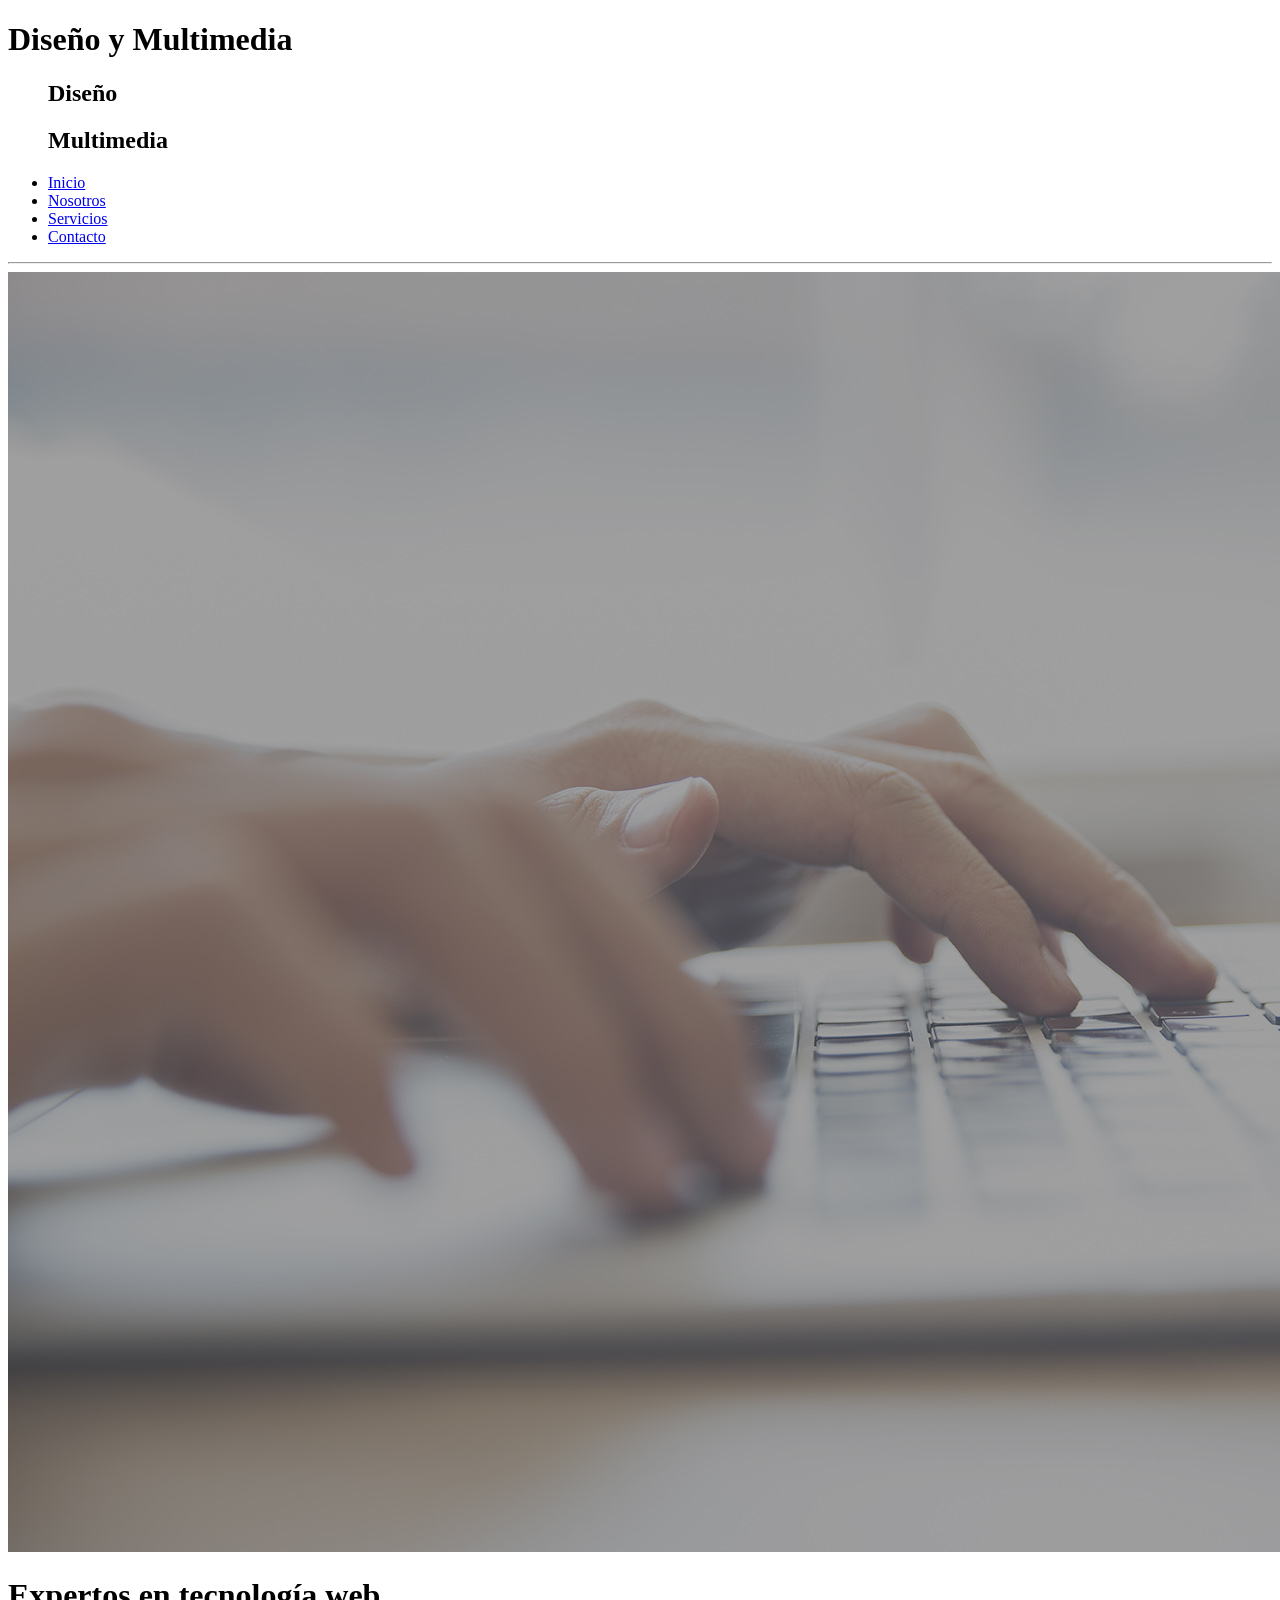
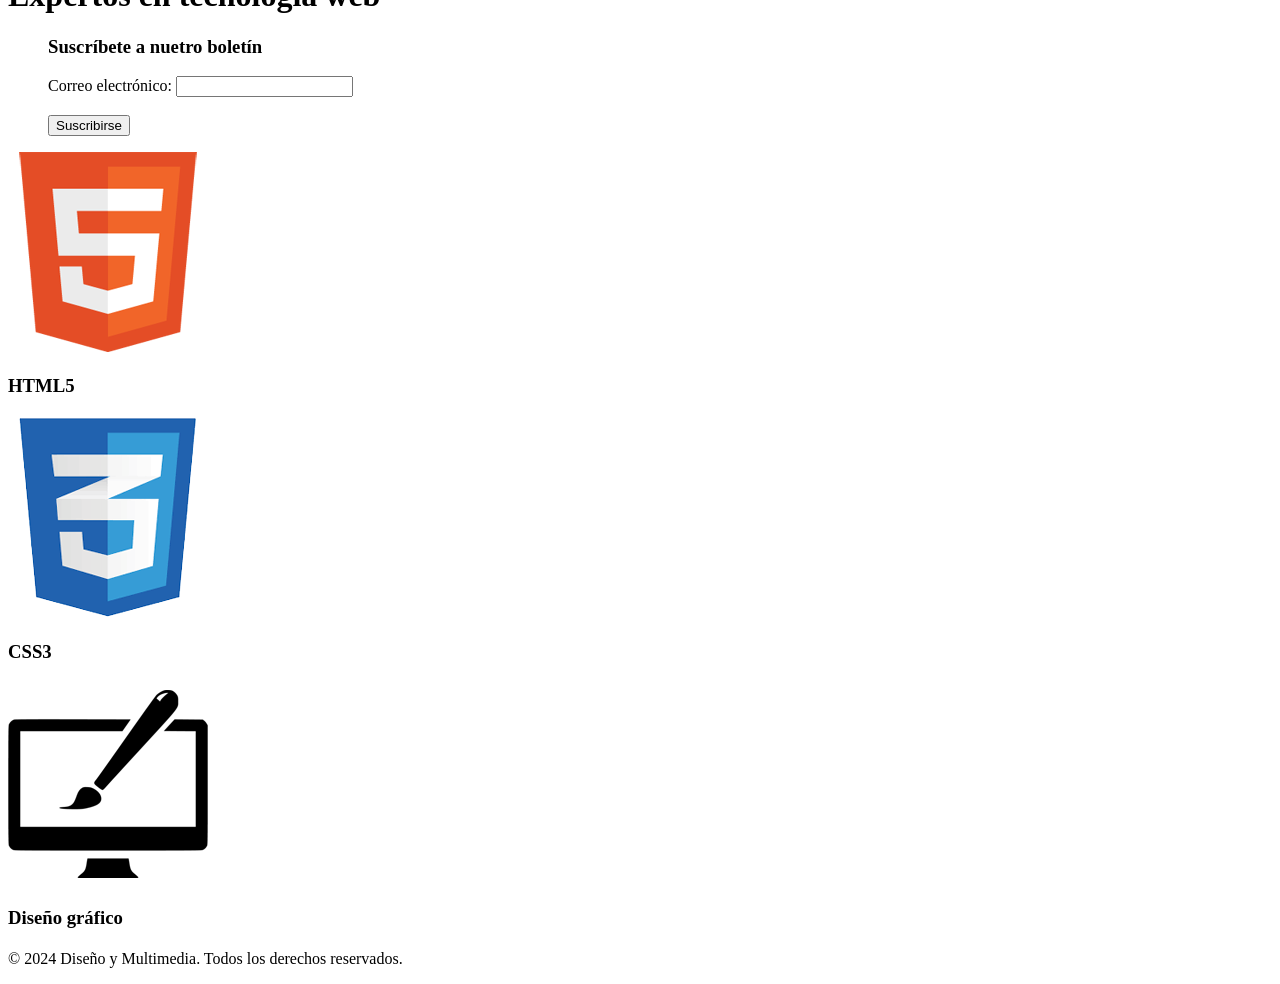
==== index.html @ 2bd1ae89 "se escribio el HTML de la paguina" ====
<!DOCTYPE html>
<html lang="en">

<head>
    <meta charset="UTF-8">
    <meta name="viewport" content="width=device-width, initial-scale=1.0">
    <title>inicio</title>
</head>

<body>
    <header>
        <h1>Diseño y Multimedia</h1>
        <nav class="menu">
            <ul>
                <h2>Diseño</h2>
                <h2>Multimedia</h2>
                <li><a href="index.html"> Inicio</a></li>
                <li><a href="pages/nosotros.html"> Nosotros</a></li>
                <li><a href="pages/servicios.html"> Servicios</a></li>
                <li><a href="pages/contacto.html"> Contacto</a></li>
            </ul>
        </nav>
        <hr class="linea">
    </header>

    <main>
        <div>
            <img src="./assets/images/cabecera.jpg">
        <h1>Expertos en tecnología web</h1>
        <p></p>
        </div>

        <div class="suscribete">
            <ul>
                <h3>Suscríbete a nuetro boletín</h3>
                <form class="formulario">
                    <label for="email">Correo electrónico:</label>
                    <input type="email"  required><br><br>
                    <input type="submit" value="Suscribirse">
                </form>
            </ul>
        </div>

        <!-- Imagenes -->

        <div class="imagenes">
            <img src="./assets/images/logo_html.png" alt="Imagen 1">
            <h3> HTML5</h3>
            <h4></h4>
            <img src="./assets/images/logo_css.png" alt="Imagen 2">
            <h3>CSS3</h3>
            <h4></h4>
            <img src="./assets/images/logo_brush.png" alt="Imagen 3">
            <h3>Diseño gráfico</h3>
            <h4></h4>
        </div>

        <div>
        <footer>
            <p>© 2024 Diseño y Multimedia. Todos los derechos reservados.</p>
        </footer>
        </div>
    </main>

</body>
</html>
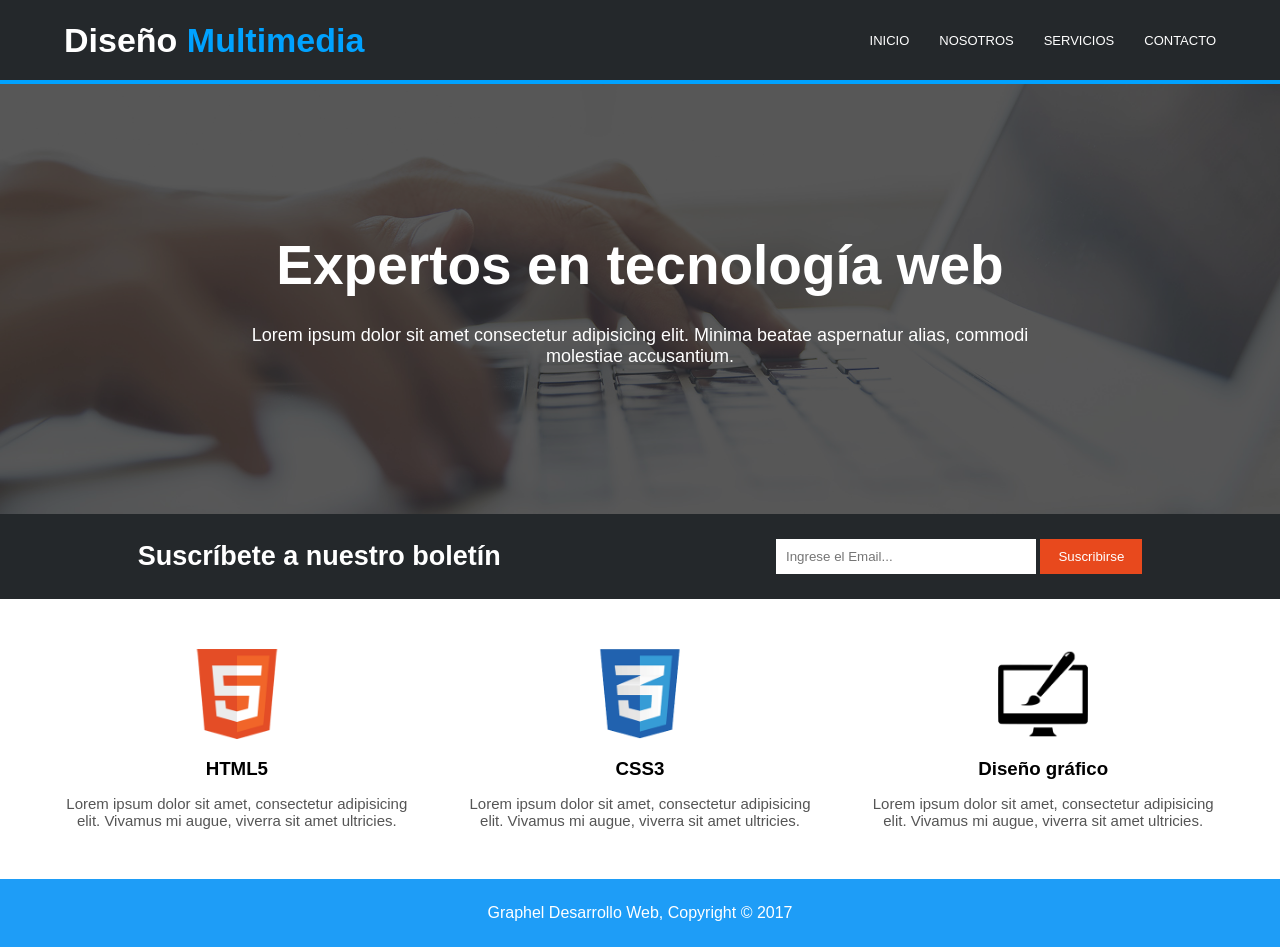
==== commit cd103de4: "se agrego el css y se modifico el html" ====
--- a/index.html
+++ b/index.html
@@ -1,66 +1,115 @@
 <!DOCTYPE html>
-<html lang="en">
+<html lang="es">
 
 <head>
     <meta charset="UTF-8">
     <meta name="viewport" content="width=device-width, initial-scale=1.0">
-    <title>inicio</title>
+    <title>Inicio</title>
+    <link rel="stylesheet" href="./styles/styles.css">
 </head>
 
 <body>
-    <header>
-        <h1>Diseño y Multimedia</h1>
-        <nav class="menu">
+
+    <header class="menu">
+        <nav>
+
+            <h2>Diseño <span>Multimedia</span></h2>
+
             <ul>
-                <h2>Diseño</h2>
-                <h2>Multimedia</h2>
-                <li><a href="index.html"> Inicio</a></li>
-                <li><a href="pages/nosotros.html"> Nosotros</a></li>
-                <li><a href="pages/servicios.html"> Servicios</a></li>
-                <li><a href="pages/contacto.html"> Contacto</a></li>
+                <li><a href="index.html">Inicio</a></li>
+                <li><a href="pages/nosotros.html">Nosotros</a></li>
+                <li><a href="pages/servicios.html">Servicios</a></li>
+                <li><a href="pages/contacto.html">Contacto</a></li>
             </ul>
+
         </nav>
+
         <hr class="linea">
+
     </header>
 
     <main>
-        <div>
-            <img src="./assets/images/cabecera.jpg">
-        <h1>Expertos en tecnología web</h1>
-        <p></p>
+
+        <div class="cabecera">
+
+            <img src="./assets/images/cabecera.jpg" alt="Cabecera">
+
+            <h1>Expertos en tecnología web</h1>
+
+            <p>
+                Lorem ipsum dolor sit amet consectetur adipisicing elit.
+                Minima beatae aspernatur alias, commodi molestiae accusantium.
+            </p>
+
         </div>
 
         <div class="suscribete">
-            <ul>
-                <h3>Suscríbete a nuetro boletín</h3>
-                <form class="formulario">
-                    <label for="email">Correo electrónico:</label>
-                    <input type="email"  required><br><br>
-                    <input type="submit" value="Suscribirse">
-                </form>
-            </ul>
+
+            <h3>Suscríbete a nuestro boletín</h3>
+
+            <form class="formulario">
+
+                <input type="email" id="email" placeholder="Ingrese el Email..." required>
+
+                <input type="submit" value="Suscribirse">
+
+            </form>
+
         </div>
 
-        <!-- Imagenes -->
+        <div class="imagenes">
 
-        <div class="imagenes">
-            <img src="./assets/images/logo_html.png" alt="Imagen 1">
-            <h3> HTML5</h3>
-            <h4></h4>
-            <img src="./assets/images/logo_css.png" alt="Imagen 2">
-            <h3>CSS3</h3>
-            <h4></h4>
-            <img src="./assets/images/logo_brush.png" alt="Imagen 3">
-            <h3>Diseño gráfico</h3>
-            <h4></h4>
+            <div>
+
+                <img src="./assets/images/logo_html.png" alt="HTML5">
+
+                <h3>HTML5</h3>
+
+                <p>
+                    Lorem ipsum dolor sit amet, consectetur adipisicing elit.
+                    Vivamus mi augue, viverra sit amet ultricies.
+                </p>
+
+            </div>
+
+            <div>
+
+                <img src="./assets/images/logo_css.png" alt="CSS3">
+
+                <h3>CSS3</h3>
+
+                <p>
+                    Lorem ipsum dolor sit amet, consectetur adipisicing elit.
+                    Vivamus mi augue, viverra sit amet ultricies.
+                </p>
+
+            </div>
+
+            <div>
+
+                <img src="./assets/images/logo_brush.png" alt="Diseño gráfico">
+
+                <h3>Diseño gráfico</h3>
+
+                <p>
+                    Lorem ipsum dolor sit amet, consectetur adipisicing elit.
+                    Vivamus mi augue, viverra sit amet ultricies.
+                </p>
+
+            </div>
+
         </div>
 
-        <div>
-        <footer>
-            <p>© 2024 Diseño y Multimedia. Todos los derechos reservados.</p>
-        </footer>
-        </div>
     </main>
 
+    <footer>
+
+        <p>
+            Graphel Desarrollo Web, Copyright © 2017
+        </p>
+
+    </footer>
+
 </body>
+
 </html>
--- a/styles/styles.css
+++ b/styles/styles.css
@@ -0,0 +1,345 @@
+* {
+    margin: 0;
+    padding: 0;
+    box-sizing: border-box;
+    font-family: Arial, Helvetica, sans-serif;
+}
+
+/* index */
+
+body {
+    background: white;
+}
+
+/* menu de todos  */
+
+.menu {
+    background: #24282b;
+}
+
+.menu nav {
+    width: 90%;
+    margin: auto;
+    height: 80px;
+    display: flex;
+    justify-content: space-between;
+    align-items: center;
+}
+
+.menu h2 {
+    color: white;
+    font-size: 34px;
+}
+
+.menu span {
+    color: #00a2ff;
+}
+
+.menu ul {
+    display: flex;
+    list-style: none;
+}
+
+.menu li {
+    margin-left: 30px;
+}
+
+.menu a {
+    color: white;
+    text-decoration: none;
+    text-transform: uppercase;
+    font-size: 13px;
+}
+
+.menu a:hover {
+    color: #00a2ff;
+}
+
+.linea {
+    border: none;
+    height: 4px;
+    background: #00a2ff;
+}
+
+/*  cabecera */
+
+.cabecera {
+    position: relative;
+}
+
+.cabecera img {
+    width: 100%;
+    height: 430px;
+    object-fit: cover;
+    filter: brightness(55%);
+    display: block;
+}
+
+.cabecera h1 {
+    position: absolute;
+    top: 42%;
+    left: 50%;
+    transform: translate(-50%, -50%);
+    color: white;
+    font-size: 55px;
+    width: 80%;
+    text-align: center;
+}
+
+.cabecera p {
+    position: absolute;
+    top: 56%;
+    left: 50%;
+    transform: translateX(-50%);
+    width: 65%;
+    color: white;
+    text-align: center;
+    font-size: 18px;
+}
+
+/*  suscribete de todos  */
+
+.suscribete {
+    background: #24282b;
+    color: white;
+    padding: 25px 0;
+}
+
+.suscribete {
+    display: flex;
+    justify-content: space-around;
+    align-items: center;
+}
+
+.suscribete h3 {
+    font-size: 27px;
+}
+
+.formulario input[type=email] {
+    width: 260px;
+    padding: 10px;
+    border: none;
+}
+
+.formulario input[type=submit] {
+    background: #e8491d;
+    color: white;
+    border: none;
+    padding: 10px 18px;
+    cursor: pointer;
+}
+
+.formulario input[type=submit]:hover {
+    background: #c53d18;
+}
+
+/* imagenes */
+
+.imagenes {
+    width: 90%;
+    margin: 50px auto;
+    display: flex;
+    justify-content: space-between;
+    text-align: center;
+}
+
+.imagenes div {
+    width: 30%;
+}
+
+.imagenes img {
+    width: 90px;
+    margin-bottom: 15px;
+}
+
+.imagenes h3 {
+    margin-bottom: 15px;
+}
+
+.imagenes p {
+    font-size: 15px;
+    color: #555;
+}
+
+/* footer */
+
+footer {
+    color: white;
+    text-align: center;
+    padding: 25px;
+    margin-top: 40px;
+}
+
+footer {
+    margin-top: 20px;
+    background: #1e9df7;
+    color: white;
+    text-align: center;
+    padding: 25px;
+}
+
+
+/* nosotros */
+
+.contenedor {
+    width: 90%;
+    margin: 20px auto;
+    display: flex;
+    justify-content: space-between;
+}
+
+.izquierda {
+    width: 65%;
+}
+
+.derecha {
+    width: 28%;
+}
+
+.izquierda h2 {
+    margin-bottom: 15px;
+}
+
+.derecha h2 {
+    margin-bottom: 15px;
+}
+
+.izquierda p {
+    margin-bottom: 15px;
+    text-align: justify;
+}
+
+.caja {
+    background: #35424a;
+    color: white;
+    padding: 15px;
+}
+
+.izquierda img {
+    width: 100%;
+    margin-top: 10px;
+}
+
+.derecha {
+    background: #35424a;
+    color: white;
+    padding: 20px;
+    height: fit-content;
+}
+
+.derecha p {
+    line-height: 22px;
+}
+
+
+/* servicios */
+
+.servicio {
+    background: #e6e6e6;
+    border: 1px #d1d1d1;
+    padding: 20px;
+    margin-bottom: 10px;
+}
+
+.servicio h3 {
+    margin-bottom: 15px;
+    font-size: 20px;
+}
+
+.servicio p {
+    margin-bottom: 10px;
+    text-align: justify;
+}
+
+.izquierda h2 {
+    margin-bottom: 20px;
+}
+
+.derecha {
+    background: #35424a;
+    color: white;
+    padding: 20px;
+    width: 30%;
+    height: fit-content;
+}
+
+.derecha h2 {
+    margin-bottom: 15px;
+}
+
+.derecha p {
+    line-height: 22px;
+}
+
+.contenedor {
+    width: 90%;
+    margin: 20px auto;
+    display: flex;
+    justify-content: space-between;
+}
+
+.izquierda {
+    width: 65%;
+}
+
+/* contacto */
+
+.contacto {
+    display: flex;
+    flex-direction: column;
+}
+
+.contacto label {
+    margin-top: 10px;
+    margin-bottom: 5px;
+    font-weight: bold;
+}
+
+.contacto input[type=text] {
+    width: 100%;
+    padding: 8px;
+    border: 1px #ccc;
+    margin-bottom: 10px;
+}
+
+.contacto input[type=email] {
+    width: 100%;
+    padding: 8px;
+    border: 1px #ccc;
+    margin-bottom: 10px;
+}
+
+.contacto textarea {
+    width: 100%;
+    padding: 8px;
+    border: 1px #ccc;
+    margin-bottom: 10px;
+}
+
+.contacto input[type=submit] {
+    background: #e8491d;
+    color: white;
+    border: none;
+    padding: 12px;
+}
+
+.contacto input[type=submit]:hover {
+    background: #cf3d16;
+}
+
+.derecha {
+    width: 30%;
+}
+
+.caja {
+    background: #35424a;
+    color: white;
+    padding: 20px;
+    margin-bottom: 15px;
+}
+
+.mapa {
+    width: 200px;
+    height: 200px;
+}
+
